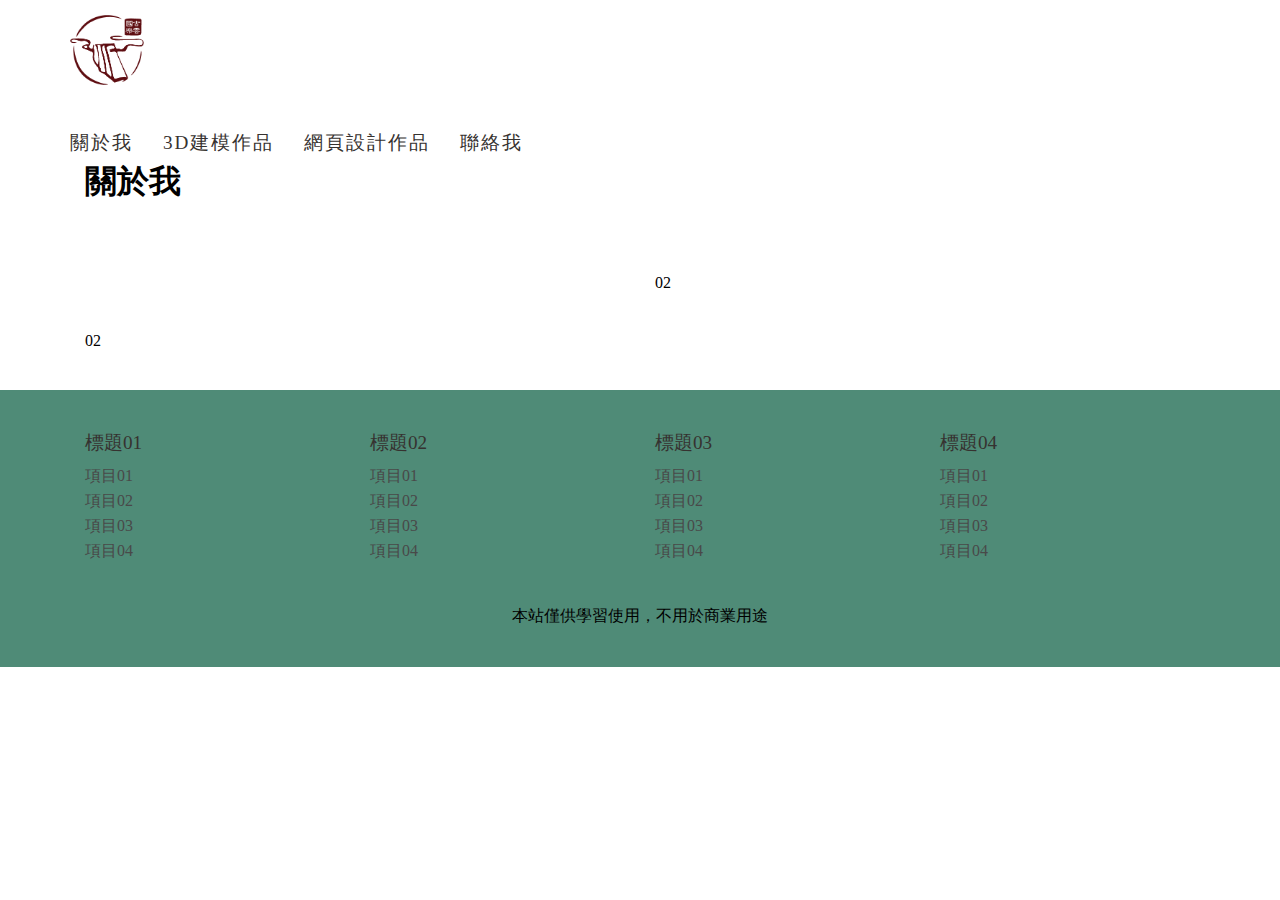
==== about-us.html @ 6bf9c747 "0.0.0(2022.06.22)首頁header修改" ====
<!DOCTYPE html>
<html lang="en">
  <head>
    <meta charset="UTF-8">
    <meta http-equiv="X-UA-Compatible" content="IE=edge">
    <meta name="viewport" content="width=device-width, initial-scale=1.0">
    <title>古雲國樂</title>
    <link rel="stylesheet" href="public/css/style.css">
  </head>
  <body>
    <!-- header start-->
    <header class="overflow-hidden">
      <div class="container"><a class="icon-menu" href="#">Menu </a>
        <h1><a href="index.html"><img src="public/images/logo_KU_YUN.png" alt=""></a></h1>
        <nav>
          <ul>
            <li><a href="about-us.html">關於我</a></li>
            <li><a href="design-list-teach.html">3D建模作品</a></li>
            <li><a href="#">網頁設計作品</a></li>
            <li><a href="#">聯絡我</a></li>
          </ul>
        </nav>
      </div>
    </header>
    <!-- header end-->
    <div class="container">
      <div class="row">   
        <div class="col-12"> 
          <h2>關於我</h2>
        </div>
      </div>
      <div class="row">
        <div class="col-12 col-md-6"> <img class="img-fluid" src="https://picsum.photos/300/300" alt=""></div>
        <div class="col-12 col-md-6">02</div>
      </div>
      <div class="row">
        <div class="col-12 col-md-6"> <img class="img-fluid" src="https://picsum.photos/300/300" alt=""></div>
        <div class="col-12 col-md-6 order-md-1">02</div>
      </div>
    </div>
  </body>
  <footer>
    <div class="container">
      <div class="row">
        <dl class="col-12 col-md-3">
          <dt>標題01</dt>
          <dd><a href="#">項目01</a></dd>
          <dd><a href="#">項目02</a></dd>
          <dd><a href="#">項目03</a></dd>
          <dd><a href="#">項目04</a></dd>
        </dl>
        <dl class="col-12 col-md-3">
          <dt>標題02</dt>
          <dd><a href="#">項目01</a></dd>
          <dd><a href="#">項目02</a></dd>
          <dd><a href="#">項目03</a></dd>
          <dd><a href="#">項目04</a></dd>
        </dl>
        <dl class="col-12 col-md-3">
          <dt>標題03</dt>
          <dd><a href="#">項目01</a></dd>
          <dd><a href="#">項目02</a></dd>
          <dd><a href="#">項目03</a></dd>
          <dd><a href="#">項目04</a></dd>
        </dl>
        <dl class="col-12 col-md-3">
          <dt>標題04</dt>
          <dd><a href="#">項目01</a></dd>
          <dd><a href="#">項目02</a></dd>
          <dd><a href="#">項目03</a></dd>
          <dd><a href="#">項目04</a></dd>
        </dl>
      </div>
      <p class="copyright text-center">本站僅供學習使用，不用於商業用途  </p>
    </div>
  </footer>
</html>
---- public/css/style.css ----
@charset "UTF-8";
* {
  margin: 0;
  padding: 0;
}

ul, ol {
  list-style-type: none;
}

a {
  text-decoration: none;
}

body {
  margin: 0;
}

.container {
  margin: auto;
  width: 90%;
  max-width: 1140px;
}

header { 
  background-color: #fff;
  height: 100px;
}

header > .container h1 {
  padding-top: 15px;
  color: #494949;
}

header > .container h1 > a {
  color: #363230;
}
header > .container h1 > a > img{
  height:70px;  
}

header > .container nav > ul {
  display:flex;
}

header > .container nav > ul > li {
  margin-right: 30px;
}

header > .container nav > ul > li > a {
  line-height: 100px;
  color: #363230;
  font-size: 1.2em;
  letter-spacing: 2px;
}

.img-fluid {
  width: 100%;
}

.img-rounded {
  border-radius: 5px;
}

.img-circle {
  border-radius: 100%;
}

.img:hover {
  transform: all 0.5s scale(1.5);
}

.text-center {
  text-align: center;
}

.text-left {
  text-align: left;
}

.text-right {
  text-align: right;
}

.text-justify {
  text-align: justify;
}

.row {
  display: flex;
  flex-wrap: wrap;
  /*換行*/
}

.col-1 {
  --num: calc(12 / 1);
  width: calc(100% / var(--num) - 30px);
  margin: 0px 15px 40px 15px;
}

.col-2 {
  --num: calc(12 / 2);
  width: calc(100% / var(--num) - 30px);
  margin: 0px 15px 40px 15px;
}

.col-3 {
  --num: calc(12 / 3);
  width: calc(100% / var(--num) - 30px);
  margin: 0px 15px 40px 15px;
}

.col-4 {
  --num: calc(12 / 4);
  width: calc(100% / var(--num) - 30px);
  margin: 0px 15px 40px 15px;
}

.col-5 {
  --num: calc(12 / 5);
  width: calc(100% / var(--num) - 30px);
  margin: 0px 15px 40px 15px;
}

.col-6 {
  --num: calc(12 / 6);
  width: calc(100% / var(--num) - 30px);
  margin: 0px 15px 40px 15px;
}

.col-7 {
  --num: calc(12 / 7);
  width: calc(100% / var(--num) - 30px);
  margin: 0px 15px 40px 15px;
}

.col-8 {
  --num: calc(12 / 8);
  width: calc(100% / var(--num) - 30px);
  margin: 0px 15px 40px 15px;
}

.col-9 {
  --num: calc(12 / 9);
  width: calc(100% / var(--num) - 30px);
  margin: 0px 15px 40px 15px;
}

.col-10 {
  --num: calc(12 / 10);
  width: calc(100% / var(--num) - 30px);
  margin: 0px 15px 40px 15px;
}

.col-11 {
  --num: calc(12 / 11);
  width: calc(100% / var(--num) - 30px);
  margin: 0px 15px 40px 15px;
}

.col-12 {
  --num: calc(12 / 12);
  width: calc(100% / var(--num) - 30px);
  margin: 0px 15px 40px 15px;
}

@media (min-width: 768px) {
  .col-md-1 {
    --num: calc(12 / 1);
    width: calc(100% / var(--num) - 30px);
    margin: 0px 15px 40px 15px;
  }

  .col-md-2 {
    --num: calc(12 / 2);
    width: calc(100% / var(--num) - 30px);
    margin: 0px 15px 40px 15px;
  }

  .col-md-3 {
    --num: calc(12 / 3);
    width: calc(100% / var(--num) - 30px);
    margin: 0px 15px 40px 15px;
  }

  .col-md-4 {
    --num: calc(12 / 4);
    width: calc(100% / var(--num) - 30px);
    margin: 0px 15px 40px 15px;
  }

  .col-md-5 {
    --num: calc(12 / 5);
    width: calc(100% / var(--num) - 30px);
    margin: 0px 15px 40px 15px;
  }

  .col-md-6 {
    --num: calc(12 / 6);
    width: calc(100% / var(--num) - 30px);
    margin: 0px 15px 40px 15px;
  }

  .col-md-7 {
    --num: calc(12 / 7);
    width: calc(100% / var(--num) - 30px);
    margin: 0px 15px 40px 15px;
  }

  .col-md-8 {
    --num: calc(12 / 8);
    width: calc(100% / var(--num) - 30px);
    margin: 0px 15px 40px 15px;
  }

  .col-md-9 {
    --num: calc(12 / 9);
    width: calc(100% / var(--num) - 30px);
    margin: 0px 15px 40px 15px;
  }

  .col-md-10 {
    --num: calc(12 / 10);
    width: calc(100% / var(--num) - 30px);
    margin: 0px 15px 40px 15px;
  }

  .col-md-11 {
    --num: calc(12 / 11);
    width: calc(100% / var(--num) - 30px);
    margin: 0px 15px 40px 15px;
  }

  .col-md-12 {
    --num: calc(12 / 12);
    width: calc(100% / var(--num) - 30px);
    margin: 0px 15px 40px 15px;
  }
}
@media (min-width: 1200px) {
  .col-lg-1 {
    --num: calc(12 / 1);
    width: calc(100% / var(--num) - 30px);
    margin: 0px 15px 40px 15px;
  }

  .col-lg-2 {
    --num: calc(12 / 2);
    width: calc(100% / var(--num) - 30px);
    margin: 0px 15px 40px 15px;
  }

  .col-lg-3 {
    --num: calc(12 / 3);
    width: calc(100% / var(--num) - 30px);
    margin: 0px 15px 40px 15px;
  }

  .col-lg-4 {
    --num: calc(12 / 4);
    width: calc(100% / var(--num) - 30px);
    margin: 0px 15px 40px 15px;
  }

  .col-lg-5 {
    --num: calc(12 / 5);
    width: calc(100% / var(--num) - 30px);
    margin: 0px 15px 40px 15px;
  }

  .col-lg-6 {
    --num: calc(12 / 6);
    width: calc(100% / var(--num) - 30px);
    margin: 0px 15px 40px 15px;
  }

  .col-lg-7 {
    --num: calc(12 / 7);
    width: calc(100% / var(--num) - 30px);
    margin: 0px 15px 40px 15px;
  }

  .col-lg-8 {
    --num: calc(12 / 8);
    width: calc(100% / var(--num) - 30px);
    margin: 0px 15px 40px 15px;
  }

  .col-lg-9 {
    --num: calc(12 / 9);
    width: calc(100% / var(--num) - 30px);
    margin: 0px 15px 40px 15px;
  }

  .col-lg-10 {
    --num: calc(12 / 10);
    width: calc(100% / var(--num) - 30px);
    margin: 0px 15px 40px 15px;
  }

  .col-lg-11 {
    --num: calc(12 / 11);
    width: calc(100% / var(--num) - 30px);
    margin: 0px 15px 40px 15px;
  }

  .col-lg-12 {
    --num: calc(12 / 12);
    width: calc(100% / var(--num) - 30px);
    margin: 0px 15px 40px 15px;
  }
}
@media (min-width: 768px) {
  .order-md-1 {
    order: -1;
  }
}
.title a {
  color: #494949;
  font-size: 1.5em;
  font-weight: 700;
}

.date {
  color: #1b8617;
}

h2 {
  font-size: 2em;
  margin: 60px auto 30px auto;
}

footer {
  background-color: #4f8b77;
  padding: 40px 0 40px 0;
}

dt {
  font-size: 1.2em;
  margin-bottom: 10px;
  color: #363230;
}

dd {
  margin-bottom: 4px;
}

dd > a {
  color: #494949;
}

.breadcrumb {
  display: flex;
  margin-top: 20px;
  margin-bottom: 20px;
  width: 100%;
  color: #494949;
}

.breadcrumb a {
  color: #494949;
  font-size: 18px;
}

.bread {
  color: #494949;
  margin-left: 15px;
}

.w-20 {
  width: 20%;
}

.w-80 {
  width: 80%;
}

.btn-primary {
  background-color: #adc0b1;
  padding: 15px;
  color: #494949;
  display: block;
  margin-bottom: 4px;
  border-radius: 4px;
  text-align: center;
}

.btn-primary:hover {
  background: #4f8b77;
  color: #363230;
  font-size: 20px;
}

.text-primary {
  color: #4f8b77;
}

.img-wrap {
  display: block;
  position: relative;
  margin-bottom: 10px;
}

.img-overlay {
  overflow: hidden;
  border-radius: 8px;
}

.img-wrap img {
  vertical-align: top;
  transition: all 0.5s;
}

.img-wrap img:hover {
  transform: scale(1.5);
}

.icon-new {
  position: absolute;
  width: 50px;
  line-height: 50px;
  color: white;
  font-size: 14px;
  font-weight: bold;
  border-radius: 100%;
  left: -25px;
  top: -25px;
  background-color: #49d437;
}

/*===================================icon-menu=================================== */
.flex-space-between {
  justify-content: space-between;
}

@media (max-width: 767px) {
  .icon-menu {
    width: 15%;
    display: block;
    background-color: #b6e0b5;
    color: #494949;
    text-decoration: none;
    line-height: 60px;
    text-align: center;
    font-weight: bold;
    font-size: 20px;
  }

  header {
    position: relative;
  }

  header > .container nav {
    width: 100%;
    position: absolute;
    top: 60px;
    background-color: #858585;
  }

  nav {
    left: 0px;
    transition: all 0.3s;
  }

  .icon-menu:hover + nav {
    left: 0px;
  }

  header > .container nav.active {
    display: block;
  }

  header > .container nav > ul {
    display: block;
  }

  header > .container nav > ul > li {
    width: 100%;
    text-align: center;
    border-bottom: 1px solid #363230;
  }

  header > .container nav > ul > li > a {
    display: block;
  }

  .submenu {
    display: none;
    background-color: #b6b6b6;
  }

  header > .container nav > ul > li:hover .submenu {
    display: block;
  }

  .submenu > li {
    line-height: 60px;
    border-bottom: 0.5px solid white;
  }

  .submenu > li > a {
    color: #222222;
    display: block;
  }
}
@media (min-width: 768px) {
  .icon-menu {
    display: none;
  }
}
.fz-1 {
  font-size: 1em;
}

.fz-2 {
  font-size: 2em;
}

.fz-3 {
  font-size: 3em;
}

.fz-4 {
  font-size: 4em;
}

.fz-5 {
  font-size: 5em;
}

.fz-6 {
  font-size: 6em;
}

.fz-7 {
  font-size: 7em;
}

.fz-8 {
  font-size: 8em;
}

.fz-9 {
  font-size: 9em;
}

.fz-10 {
  font-size: 10em;
}

.mb-1 {
  margin-bottom: 1em;
}

.mb-2 {
  margin-bottom: 2em;
}

.mb-3 {
  margin-bottom: 3em;
}

.mb-4 {
  margin-bottom: 4em;
}

.mb-5 {
  margin-bottom: 5em;
}
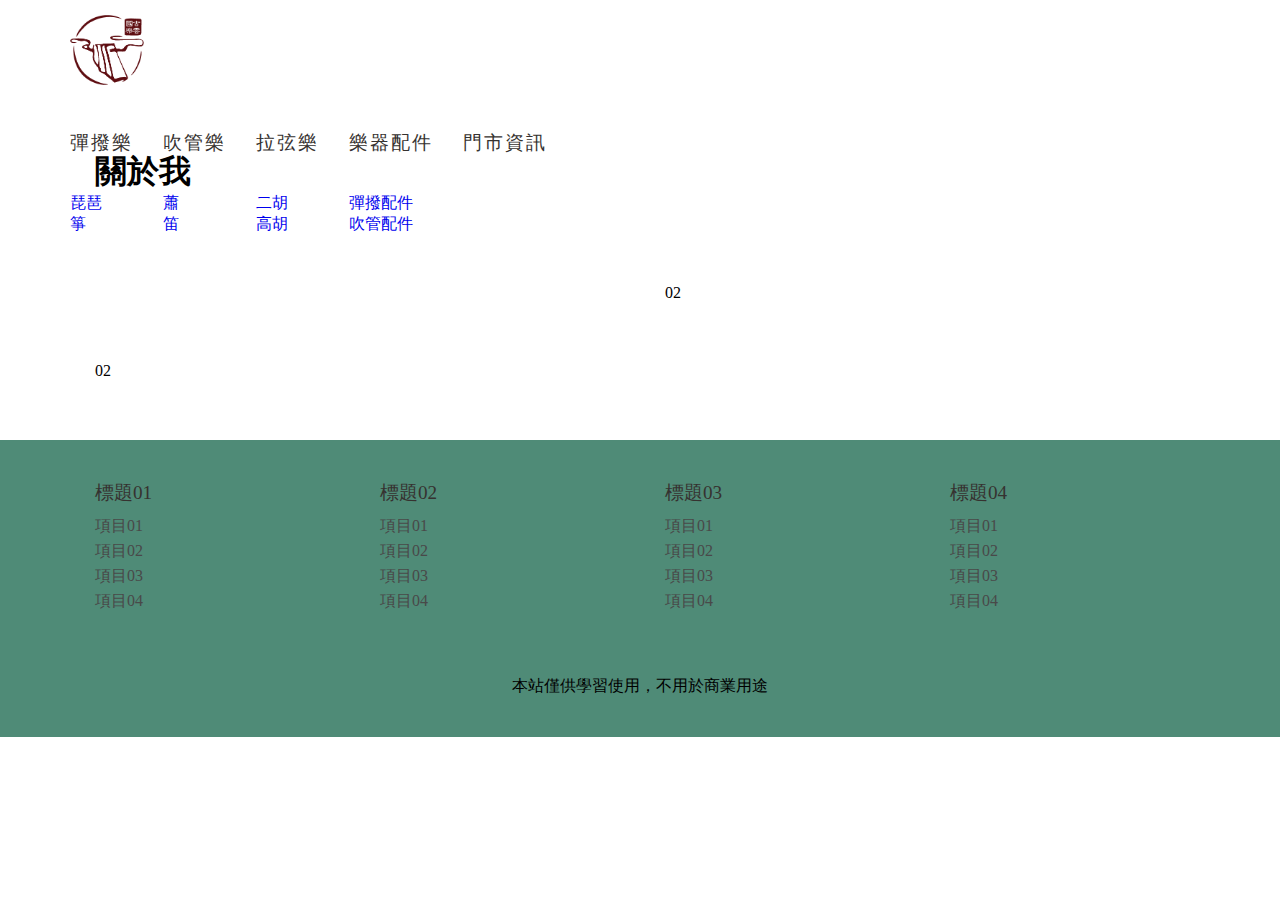
==== commit d1e6563d: "0.0.1(2022.06.22)內文列更改" ====
--- a/about-us.html
+++ b/about-us.html
@@ -14,10 +14,31 @@
         <h1><a href="index.html"><img src="public/images/logo_KU_YUN.png" alt=""></a></h1>
         <nav>
           <ul>
-            <li><a href="about-us.html">關於我</a></li>
-            <li><a href="design-list-teach.html">3D建模作品</a></li>
-            <li><a href="#">網頁設計作品</a></li>
-            <li><a href="#">聯絡我</a></li>
+            <li><a href="about-us.html">彈撥樂</a>
+              <ul class="submenu"> 
+                <li> <a href="design-list-teach.html">琵琶</a></li>
+                <li><a href="design-list-teach.html">箏</a></li>
+              </ul>
+            </li>
+            <li><a href="design-list-teach.html">吹管樂</a>
+              <ul class="submenu"> 
+                <li> <a href="design-list-teach.html">蕭</a></li>
+                <li><a href="design-list-teach.html">笛</a></li>
+              </ul>
+            </li>
+            <li><a href="#">拉弦樂</a>
+              <ul class="submenu"> 
+                <li> <a href="design-work.html">二胡</a></li>
+                <li><a href="design-work.html">高胡 </a></li>
+              </ul>
+            </li>
+            <li><a href="#">樂器配件</a>
+              <ul class="submenu"> 
+                <li> <a href="design-work.html">彈撥配件</a></li>
+                <li><a href="design-work.html">吹管配件 </a></li>
+              </ul>
+            </li>
+            <li><a href="#">門市資訊</a></li>
           </ul>
         </nav>
       </div>
--- a/public/css/style.css
+++ b/public/css/style.css
@@ -73,8 +73,15 @@
 .text-center {
   text-align: center;
 }
-
+.text-center-h2{
+  display: block;
+  text-align: center;
+  border-left: 2px #B79483 solid;
+  border-right: 2px #B79483 solid;
+}
 .text-left {
+  margin: 0;
+  padding: 0;
   text-align: left;
 }
 
@@ -94,220 +101,220 @@
 
 .col-1 {
   --num: calc(12 / 1);
-  width: calc(100% / var(--num) - 30px);
-  margin: 0px 15px 40px 15px;
+  width: calc(100% / var(--num) - 50px);
+  margin: 0px 25px 60px 25px;
 }
 
 .col-2 {
   --num: calc(12 / 2);
-  width: calc(100% / var(--num) - 30px);
-  margin: 0px 15px 40px 15px;
+  width: calc(100% / var(--num) - 50px);
+  margin: 0px 25px 60px 25px;
 }
 
 .col-3 {
   --num: calc(12 / 3);
-  width: calc(100% / var(--num) - 30px);
-  margin: 0px 15px 40px 15px;
+  width: calc(100% / var(--num) - 50px);
+  margin: 0px 25px 60px 25px;
 }
 
 .col-4 {
   --num: calc(12 / 4);
-  width: calc(100% / var(--num) - 30px);
-  margin: 0px 15px 40px 15px;
+  width: calc(100% / var(--num) - 50px);
+  margin: 0px 25px 60px 25px;
 }
 
 .col-5 {
   --num: calc(12 / 5);
-  width: calc(100% / var(--num) - 30px);
-  margin: 0px 15px 40px 15px;
+  width: calc(100% / var(--num) - 50px);
+  margin: 0px 25px 60px 25px;
 }
 
 .col-6 {
   --num: calc(12 / 6);
-  width: calc(100% / var(--num) - 30px);
-  margin: 0px 15px 40px 15px;
+  width: calc(100% / var(--num) - 40px);
+  margin: 0px 20px 60px 20px;
 }
 
 .col-7 {
   --num: calc(12 / 7);
-  width: calc(100% / var(--num) - 30px);
-  margin: 0px 15px 40px 15px;
+  width: calc(100% / var(--num) - 50px);
+  margin: 0px 25px 60px 25px;
 }
 
 .col-8 {
   --num: calc(12 / 8);
-  width: calc(100% / var(--num) - 30px);
-  margin: 0px 15px 40px 15px;
+  width: calc(100% / var(--num) - 50px);
+  margin: 0px 25px 60px 25px;
 }
 
 .col-9 {
   --num: calc(12 / 9);
-  width: calc(100% / var(--num) - 30px);
-  margin: 0px 15px 40px 15px;
+  width: calc(100% / var(--num) - 50px);
+  margin: 0px 25px 60px 25px;
 }
 
 .col-10 {
   --num: calc(12 / 10);
-  width: calc(100% / var(--num) - 30px);
-  margin: 0px 15px 40px 15px;
+  width: calc(100% / var(--num) - 50px);
+  margin: 0px 25px 60px 25px;
 }
 
 .col-11 {
   --num: calc(12 / 11);
-  width: calc(100% / var(--num) - 30px);
-  margin: 0px 15px 40px 15px;
+  width: calc(100% / var(--num) - 50px);
+  margin: 0px 25px 60px 25px;
 }
 
 .col-12 {
   --num: calc(12 / 12);
-  width: calc(100% / var(--num) - 30px);
-  margin: 0px 15px 40px 15px;
+  width: calc(100% / var(--num) - 50px);
+  margin: 0px 25px 60px 25px;
 }
 
 @media (min-width: 768px) {
   .col-md-1 {
     --num: calc(12 / 1);
-    width: calc(100% / var(--num) - 30px);
-    margin: 0px 15px 40px 15px;
+    width: calc(100% / var(--num) - 50px);
+    margin: 0px 25px 60px 25px;
   }
 
   .col-md-2 {
     --num: calc(12 / 2);
-    width: calc(100% / var(--num) - 30px);
-    margin: 0px 15px 40px 15px;
+    width: calc(100% / var(--num) - 50px);
+    margin: 0px 25px 60px 25px;
   }
 
   .col-md-3 {
     --num: calc(12 / 3);
-    width: calc(100% / var(--num) - 30px);
-    margin: 0px 15px 40px 15px;
+    width: calc(100% / var(--num) - 50px);
+    margin: 0px 25px 60px 25px;
   }
 
   .col-md-4 {
     --num: calc(12 / 4);
-    width: calc(100% / var(--num) - 30px);
-    margin: 0px 15px 40px 15px;
+    width: calc(100% / var(--num) - 50px);
+    margin: 0px 25px 60px 25px;
   }
 
   .col-md-5 {
     --num: calc(12 / 5);
-    width: calc(100% / var(--num) - 30px);
-    margin: 0px 15px 40px 15px;
+    width: calc(100% / var(--num) - 50px);
+    margin: 0px 25px 60px 25px;
   }
 
   .col-md-6 {
     --num: calc(12 / 6);
-    width: calc(100% / var(--num) - 30px);
-    margin: 0px 15px 40px 15px;
+    width: calc(100% / var(--num) - 50px);
+    margin: 0px 25px 60px 25px;
   }
 
   .col-md-7 {
     --num: calc(12 / 7);
-    width: calc(100% / var(--num) - 30px);
-    margin: 0px 15px 40px 15px;
+    width: calc(100% / var(--num) - 50px);
+    margin: 0px 25px 60px 25px;
   }
 
   .col-md-8 {
     --num: calc(12 / 8);
-    width: calc(100% / var(--num) - 30px);
-    margin: 0px 15px 40px 15px;
+    width: calc(100% / var(--num) - 50px);
+    margin: 0px 25px 60px 25px;
   }
 
   .col-md-9 {
     --num: calc(12 / 9);
-    width: calc(100% / var(--num) - 30px);
-    margin: 0px 15px 40px 15px;
+    width: calc(100% / var(--num) - 50px);
+    margin: 0px 25px 60px 25px;
   }
 
   .col-md-10 {
     --num: calc(12 / 10);
-    width: calc(100% / var(--num) - 30px);
-    margin: 0px 15px 40px 15px;
+    width: calc(100% / var(--num) - 50px);
+    margin: 0px 25px 60px 25px;
   }
 
   .col-md-11 {
     --num: calc(12 / 11);
-    width: calc(100% / var(--num) - 30px);
-    margin: 0px 15px 40px 15px;
+    width: calc(100% / var(--num) - 50px);
+    margin: 0px 25px 60px 25px;
   }
 
   .col-md-12 {
     --num: calc(12 / 12);
-    width: calc(100% / var(--num) - 30px);
-    margin: 0px 15px 40px 15px;
+    width: calc(100% / var(--num) - 50px);
+    margin: 0px 25px 60px 25px;
   }
 }
 @media (min-width: 1200px) {
   .col-lg-1 {
     --num: calc(12 / 1);
-    width: calc(100% / var(--num) - 30px);
-    margin: 0px 15px 40px 15px;
+    width: calc(100% / var(--num) - 50px);
+    margin: 0px 25px 60px 25px;
   }
 
   .col-lg-2 {
     --num: calc(12 / 2);
-    width: calc(100% / var(--num) - 30px);
-    margin: 0px 15px 40px 15px;
+    width: calc(100% / var(--num) - 50px);
+    margin: 0px 25px 60px 25px;
   }
 
   .col-lg-3 {
     --num: calc(12 / 3);
-    width: calc(100% / var(--num) - 30px);
-    margin: 0px 15px 40px 15px;
+    width: calc(100% / var(--num) - 50px);
+    margin: 0px 25px 60px 25px;
   }
 
   .col-lg-4 {
     --num: calc(12 / 4);
-    width: calc(100% / var(--num) - 30px);
-    margin: 0px 15px 40px 15px;
+    width: calc(100% / var(--num) - 50px);
+    margin: 0px 25px 60px 25px;
   }
 
   .col-lg-5 {
     --num: calc(12 / 5);
-    width: calc(100% / var(--num) - 30px);
-    margin: 0px 15px 40px 15px;
+    width: calc(100% / var(--num) - 50px);
+    margin: 0px 25px 60px 25px;
   }
 
   .col-lg-6 {
     --num: calc(12 / 6);
-    width: calc(100% / var(--num) - 30px);
-    margin: 0px 15px 40px 15px;
+    width: calc(100% / var(--num) - 50px);
+    margin: 0px 25px 60px 25px;
   }
 
   .col-lg-7 {
     --num: calc(12 / 7);
-    width: calc(100% / var(--num) - 30px);
-    margin: 0px 15px 40px 15px;
+    width: calc(100% / var(--num) - 50px);
+    margin: 0px 25px 60px 25px;
   }
 
   .col-lg-8 {
     --num: calc(12 / 8);
-    width: calc(100% / var(--num) - 30px);
-    margin: 0px 15px 40px 15px;
+    width: calc(100% / var(--num) - 50px);
+    margin: 0px 25px 60px 25px;
   }
 
   .col-lg-9 {
     --num: calc(12 / 9);
-    width: calc(100% / var(--num) - 30px);
-    margin: 0px 15px 40px 15px;
+    width: calc(100% / var(--num) - 50px);
+    margin: 0px 25px 60px 25px;
   }
 
   .col-lg-10 {
     --num: calc(12 / 10);
-    width: calc(100% / var(--num) - 30px);
-    margin: 0px 15px 40px 15px;
+    width: calc(100% / var(--num) - 50px);
+    margin: 0px 25px 60px 25px;
   }
 
   .col-lg-11 {
     --num: calc(12 / 11);
-    width: calc(100% / var(--num) - 30px);
-    margin: 0px 15px 40px 15px;
+    width: calc(100% / var(--num) - 50px);
+    margin: 0px 25px 60px 25px;
   }
 
   .col-lg-12 {
     --num: calc(12 / 12);
-    width: calc(100% / var(--num) - 30px);
-    margin: 0px 15px 40px 15px;
+    width: calc(100% / var(--num) - 50px);
+    margin: 0px 25px 60px 25px;
   }
 }
 @media (min-width: 768px) {
@@ -327,7 +334,7 @@
 
 h2 {
   font-size: 2em;
-  margin: 60px auto 30px auto;
+  margin: 50px auto 30px auto;
 }
 
 footer {
@@ -440,7 +447,7 @@
     background-color: #b6e0b5;
     color: #494949;
     text-decoration: none;
-    line-height: 60px;
+    line-height: 100px;
     text-align: center;
     font-weight: bold;
     font-size: 20px;
@@ -453,11 +460,12 @@
   header > .container nav {
     width: 100%;
     position: absolute;
-    top: 60px;
+    top: 100px;
     background-color: #858585;
   }
 
   nav {
+    display: none;     /* 先把下拉式選單關掉 */
     left: 0px;
     transition: all 0.3s;
   }
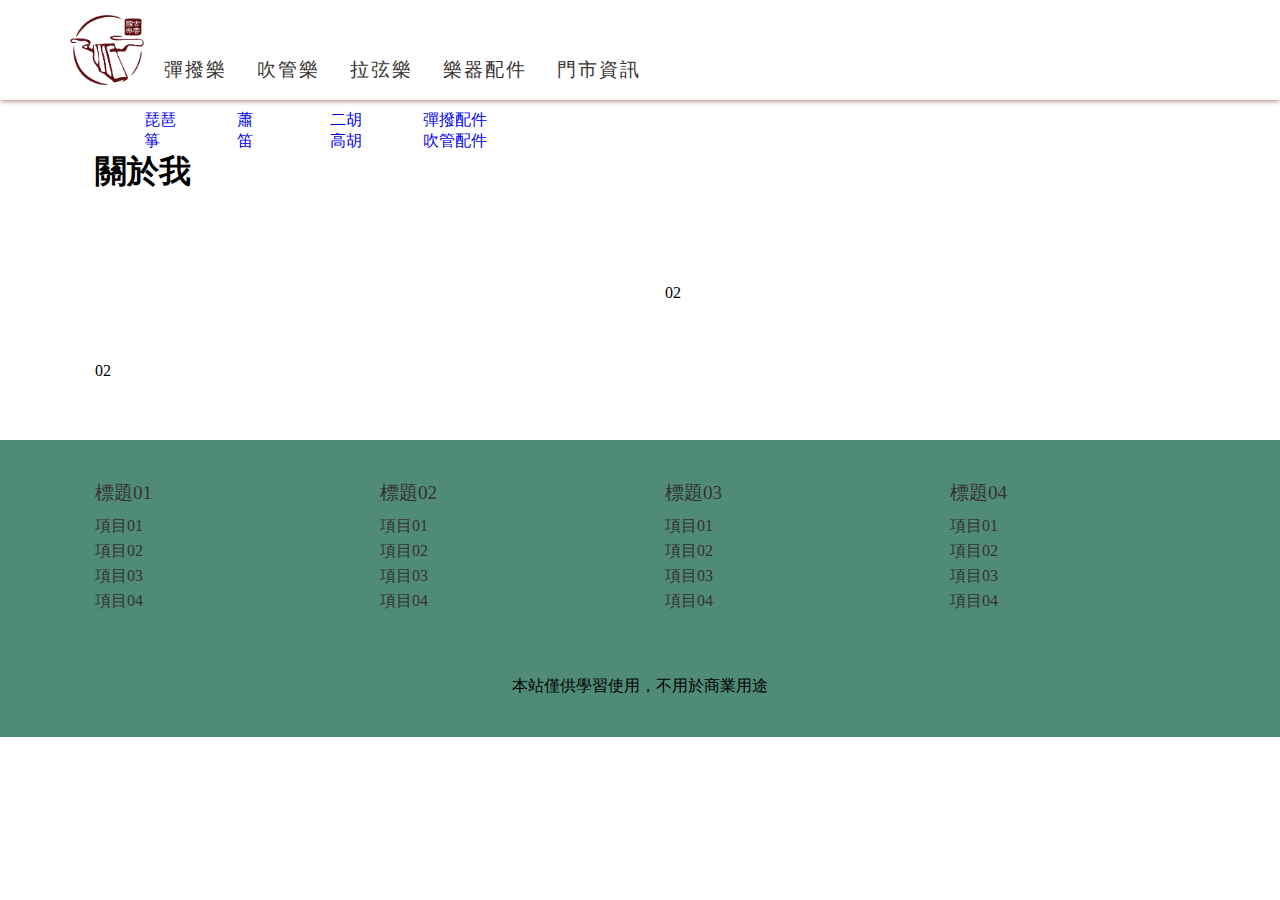
==== commit 3617c8f8: "0.0.2(2022.06.22)更改footer" ====
--- a/about-us.html
+++ b/about-us.html
@@ -9,38 +9,40 @@
   </head>
   <body>
     <!-- header start-->
-    <header class="overflow-hidden">
-      <div class="container"><a class="icon-menu" href="#">Menu </a>
-        <h1><a href="index.html"><img src="public/images/logo_KU_YUN.png" alt=""></a></h1>
-        <nav>
-          <ul>
-            <li><a href="about-us.html">彈撥樂</a>
-              <ul class="submenu"> 
-                <li> <a href="design-list-teach.html">琵琶</a></li>
-                <li><a href="design-list-teach.html">箏</a></li>
-              </ul>
-            </li>
-            <li><a href="design-list-teach.html">吹管樂</a>
-              <ul class="submenu"> 
-                <li> <a href="design-list-teach.html">蕭</a></li>
-                <li><a href="design-list-teach.html">笛</a></li>
-              </ul>
-            </li>
-            <li><a href="#">拉弦樂</a>
-              <ul class="submenu"> 
-                <li> <a href="design-work.html">二胡</a></li>
-                <li><a href="design-work.html">高胡 </a></li>
-              </ul>
-            </li>
-            <li><a href="#">樂器配件</a>
-              <ul class="submenu"> 
-                <li> <a href="design-work.html">彈撥配件</a></li>
-                <li><a href="design-work.html">吹管配件 </a></li>
-              </ul>
-            </li>
-            <li><a href="#">門市資訊</a></li>
-          </ul>
-        </nav>
+    <header>
+      <div class="container">
+        <div class="row flex-space-between">
+          <h1><a href="index.html"> <img src="public/images/logo_KU_YUN.png" alt=""></a></h1><a class="icon-menu" href="#">Menu </a>
+          <nav>
+            <ul>
+              <li><a href="about-us.html">彈撥樂</a>
+                <ul class="submenu"> 
+                  <li> <a href="design-list-teach.html">琵琶</a></li>
+                  <li><a href="design-list-teach.html">箏</a></li>
+                </ul>
+              </li>
+              <li><a href="design-list-teach.html">吹管樂</a>
+                <ul class="submenu"> 
+                  <li> <a href="design-list-teach.html">蕭</a></li>
+                  <li><a href="design-list-teach.html">笛</a></li>
+                </ul>
+              </li>
+              <li><a href="#">拉弦樂</a>
+                <ul class="submenu"> 
+                  <li> <a href="design-work.html">二胡</a></li>
+                  <li><a href="design-work.html">高胡 </a></li>
+                </ul>
+              </li>
+              <li><a href="#">樂器配件</a>
+                <ul class="submenu"> 
+                  <li> <a href="design-work.html">彈撥配件</a></li>
+                  <li><a href="design-work.html">吹管配件 </a></li>
+                </ul>
+              </li>
+              <li><a href="#">門市資訊</a></li>
+            </ul>
+          </nav>
+        </div>
       </div>
     </header>
     <!-- header end-->
--- a/public/css/style.css
+++ b/public/css/style.css
@@ -25,11 +25,13 @@
 header { 
   background-color: #fff;
   height: 100px;
+  box-shadow:0px 0px 6px 0px #9C5156;
+ 
 }
 
 header > .container h1 {
   padding-top: 15px;
-  color: #494949;
+  color: #363230;
 }
 
 header > .container h1 > a {
@@ -44,18 +46,27 @@
 }
 
 header > .container nav > ul > li {
-  margin-right: 30px;
-}
-
+  margin-right: 10px;
+}
+
+header > .container nav > ul > li > a:first-child {
+  margin-left: 20px;
+
+}
 header > .container nav > ul > li > a {
-  line-height: 100px;
+  position:relative;
+  top: 40px;
+  line-height: 60px;
+  display: block;
   color: #363230;
   font-size: 1.2em;
   letter-spacing: 2px;
+  margin-bottom: 50px;
 }
 
 .img-fluid {
   width: 100%;
+
 }
 
 .img-rounded {
@@ -323,7 +334,7 @@
   }
 }
 .title a {
-  color: #494949;
+  color: #363230;
   font-size: 1.5em;
   font-weight: 700;
 }
@@ -353,7 +364,7 @@
 }
 
 dd > a {
-  color: #494949;
+  color: #363230;
 }
 
 .breadcrumb {
@@ -361,16 +372,16 @@
   margin-top: 20px;
   margin-bottom: 20px;
   width: 100%;
-  color: #494949;
+  color: #363230;
 }
 
 .breadcrumb a {
-  color: #494949;
+  color: #363230;
   font-size: 18px;
 }
 
 .bread {
-  color: #494949;
+  color: #363230;
   margin-left: 15px;
 }
 
@@ -385,7 +396,7 @@
 .btn-primary {
   background-color: #adc0b1;
   padding: 15px;
-  color: #494949;
+  color: #363230;
   display: block;
   margin-bottom: 4px;
   border-radius: 4px;
@@ -436,18 +447,22 @@
 }
 
 /*===================================icon-menu=================================== */
-.flex-space-between {
-  justify-content: space-between;
+.flex-start{
+  justify-content: flex-start;
 }
 
 @media (max-width: 767px) {
   .icon-menu {
+    position: relative;
+    right: 0;
+    position:absolute;
+    bottom:0;
     width: 15%;
     display: block;
     background-color: #b6e0b5;
-    color: #494949;
+    color: #363230;
     text-decoration: none;
-    line-height: 100px;
+    line-height: 60px;
     text-align: center;
     font-weight: bold;
     font-size: 20px;
@@ -461,7 +476,7 @@
     width: 100%;
     position: absolute;
     top: 100px;
-    background-color: #858585;
+    background-color: #363230;
   }
 
   nav {
@@ -490,6 +505,7 @@
 
   header > .container nav > ul > li > a {
     display: block;
+    
   }
 
   .submenu {
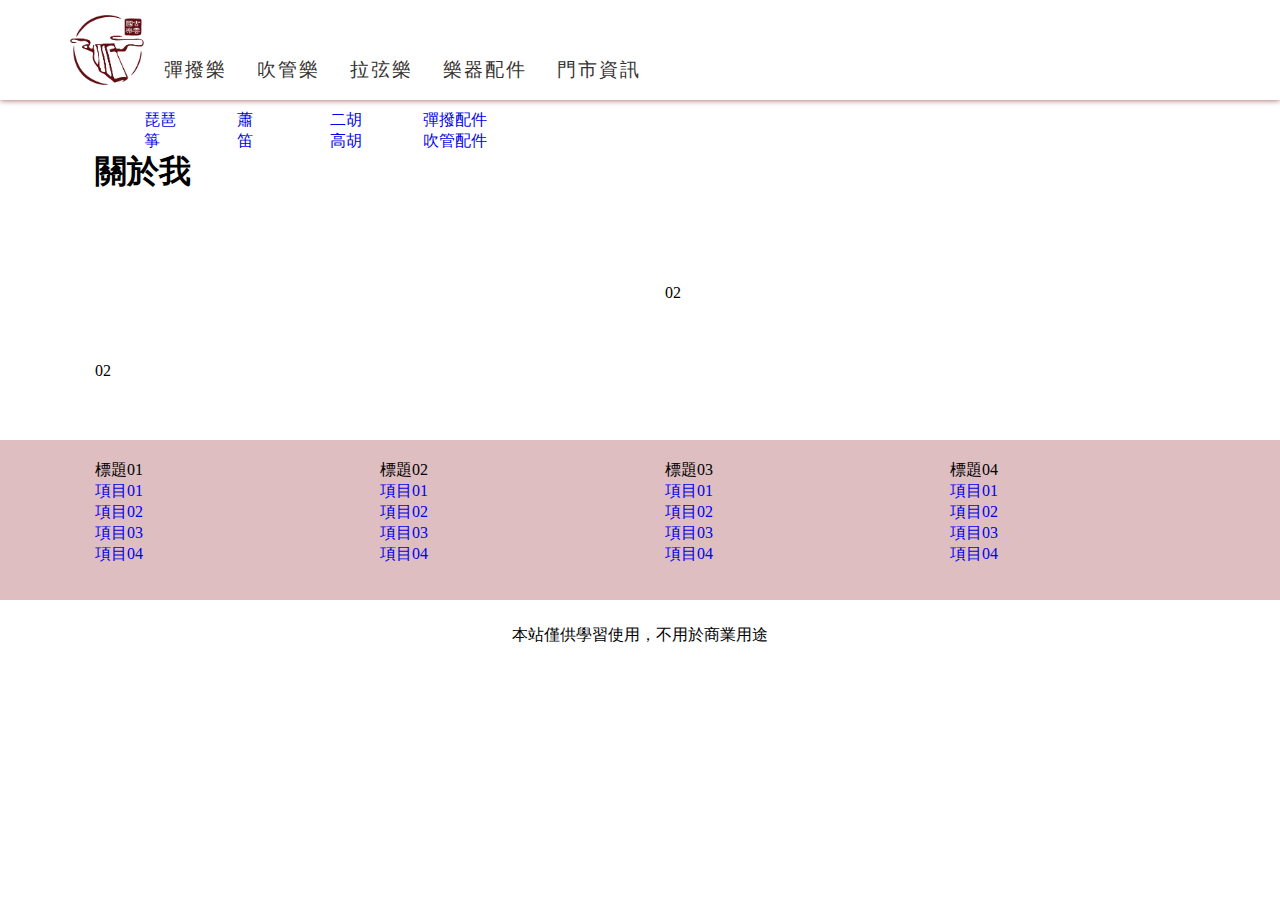
==== commit 54dcfe1f: "0.0.3(2022.06.22)footer修改2" ====
--- a/about-us.html
+++ b/about-us.html
@@ -11,7 +11,7 @@
     <!-- header start-->
     <header>
       <div class="container">
-        <div class="row flex-space-between">
+        <div class="row flex-start">
           <h1><a href="index.html"> <img src="public/images/logo_KU_YUN.png" alt=""></a></h1><a class="icon-menu" href="#">Menu </a>
           <nav>
             <ul>
--- a/public/css/style.css
+++ b/public/css/style.css
@@ -253,6 +253,10 @@
     --num: calc(12 / 12);
     width: calc(100% / var(--num) - 50px);
     margin: 0px 25px 60px 25px;
+
+  }
+  footer > .container>.row img {
+    width: 40px;
   }
 }
 @media (min-width: 1200px) {
@@ -327,6 +331,9 @@
     width: calc(100% / var(--num) - 50px);
     margin: 0px 25px 60px 25px;
   }
+  footer > .container>.row img {
+    width: 40px;
+  }
 }
 @media (min-width: 768px) {
   .order-md-1 {
@@ -347,13 +354,31 @@
   font-size: 2em;
   margin: 50px auto 30px auto;
 }
+/*================================== footer============================ */
 
 footer {
-  background-color: #4f8b77;
-  padding: 40px 0 40px 0;
-}
-
-dt {
+  height: 120px;
+  background-color: #DEBEC1;
+  padding: 20px 0 20px 0;
+}
+footer>.container>.row nav{
+  width: 100%;
+}
+footer>.container>.row ul{
+  display: flex;  
+  position: absolute;
+  left: 50%;
+  transform: translateX(-50%);
+}
+footer>.container>.row li{
+  margin:0px 20px 0px 20px;
+}
+footer>.container>.row nav>p{
+  margin-top: 50px;
+}
+
+  
+/* dt {
   font-size: 1.2em;
   margin-bottom: 10px;
   color: #363230;
@@ -365,7 +390,7 @@
 
 dd > a {
   color: #363230;
-}
+} */
 
 .breadcrumb {
   display: flex;
@@ -476,11 +501,12 @@
     width: 100%;
     position: absolute;
     top: 100px;
-    background-color: #363230;
+    background-color: #DEBEC1
+
   }
 
   nav {
-    display: none;     /* 先把下拉式選單關掉 */
+    /* display: none;     先把下拉式選單關掉 */
     left: 0px;
     transition: all 0.3s;
   }
@@ -500,7 +526,7 @@
   header > .container nav > ul > li {
     width: 100%;
     text-align: center;
-    border-bottom: 1px solid #363230;
+    border-bottom: 1px solid #9C5156;
   }
 
   header > .container nav > ul > li > a {
@@ -510,7 +536,7 @@
 
   .submenu {
     display: none;
-    background-color: #b6b6b6;
+    background-color: #9C5156;
   }
 
   header > .container nav > ul > li:hover .submenu {
@@ -523,9 +549,10 @@
   }
 
   .submenu > li > a {
-    color: #222222;
+    color: #fff;
     display: block;
   }
+
 }
 @media (min-width: 768px) {
   .icon-menu {
